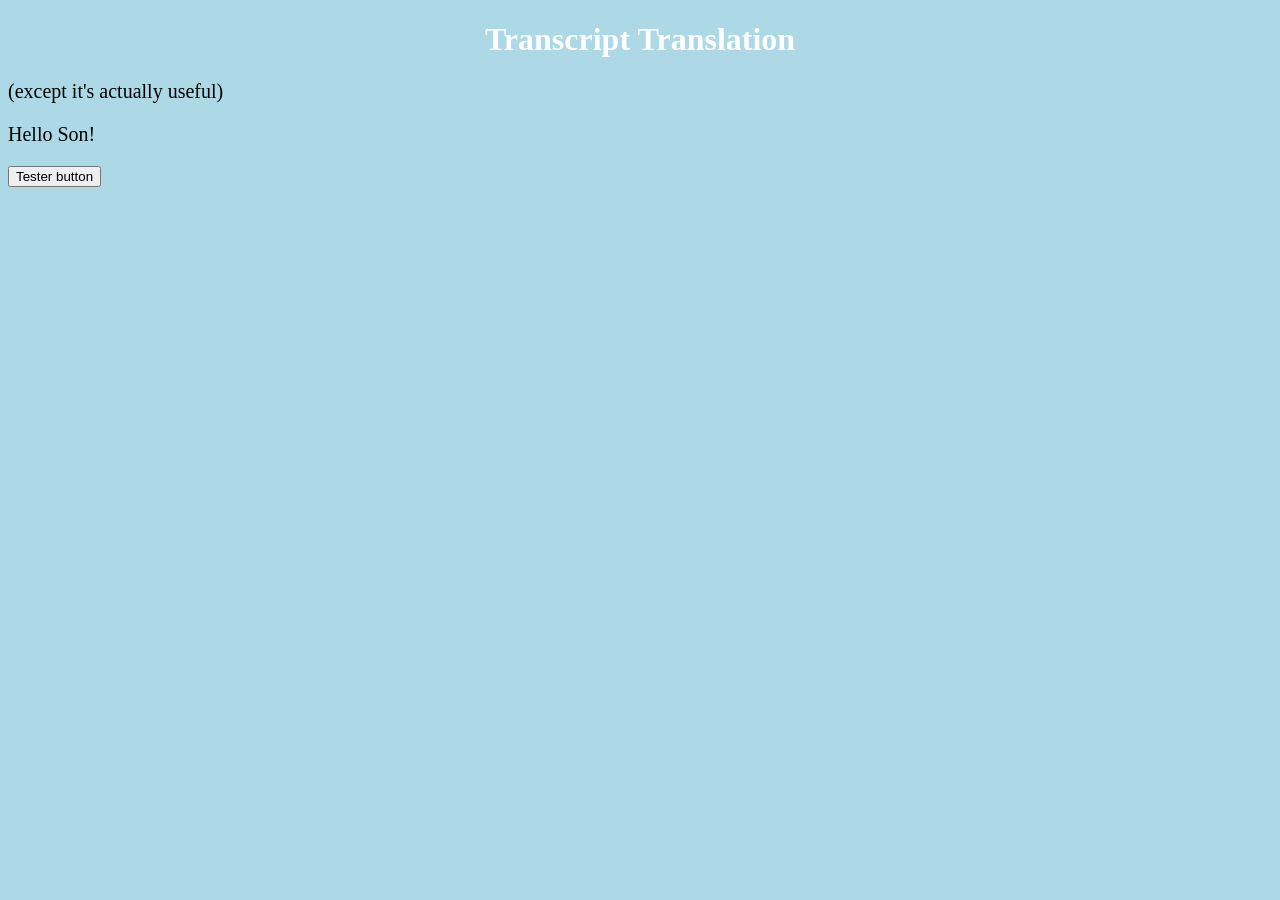
==== src/index.html @ 5cdbee62 "added first CSS and Javascript file" ====
<!DOCTYPE html>
<html>
<head>
  <link rel="stylesheet" href="styles.css">
  <script src="home.js"></script>
</head>
<body>

<h1>Transcript Translation</h1>
<p>(except it's actually useful)</p>
<p id="demo"></p>
<button> Tester button </button>
<script>
document.getElementById("demo").innerHTML = "Hello Son!";
</script>


</body>
</html>
---- src/styles.css ----
body {
  background-color: lightblue;
}

h1 {
  color: white;
  text-align: center;
}

p {
  font-family: verdana;
  font-size: 20px;
}
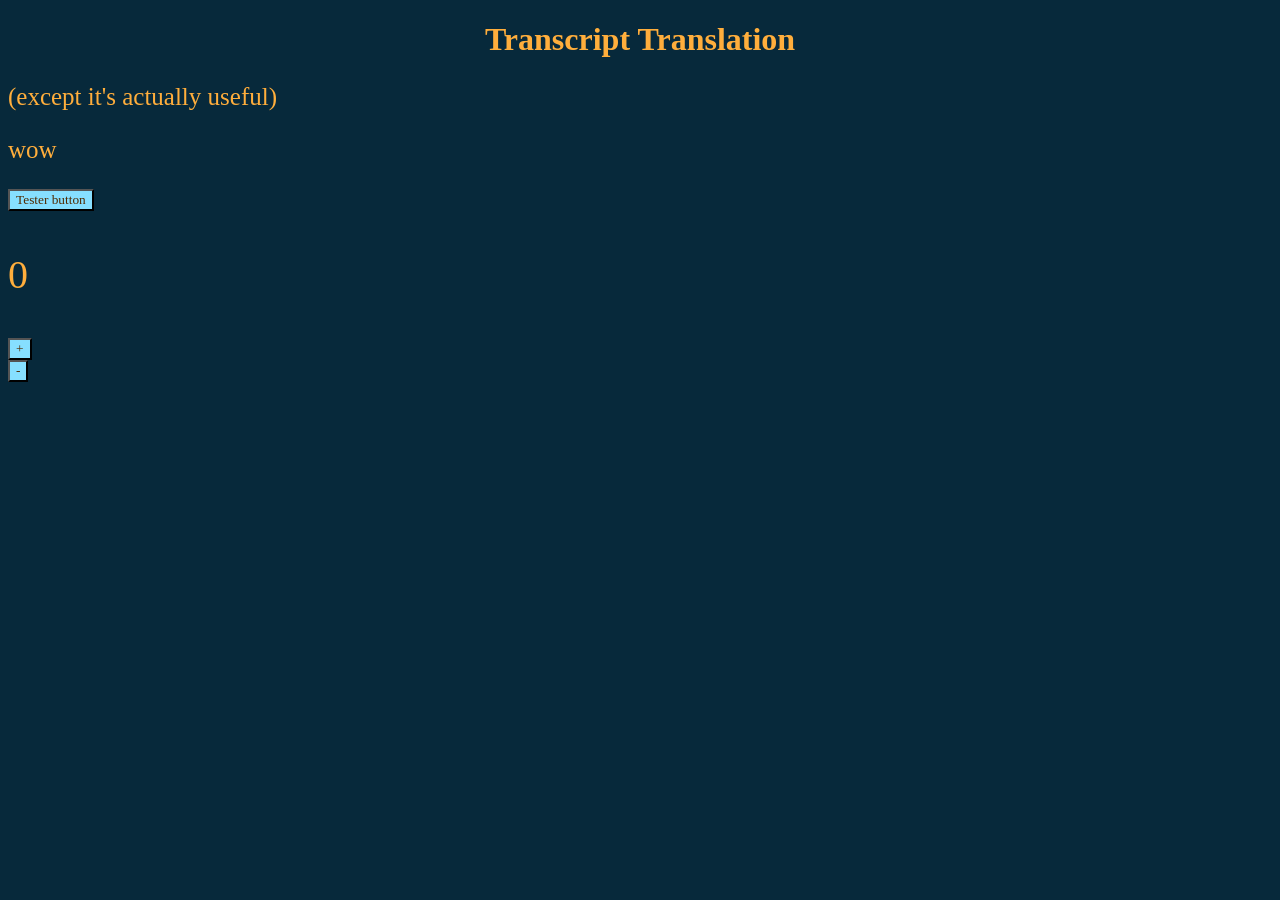
==== commit fa8bb692: "More Front-End practice" ====
--- a/src/index.html
+++ b/src/index.html
@@ -9,10 +9,15 @@
 <h1>Transcript Translation</h1>
 <p>(except it's actually useful)</p>
 <p id="demo"></p>
-<button> Tester button </button>
+<button onclick="press()"> Tester button </button>
 <script>
-document.getElementById("demo").innerHTML = "Hello Son!";
+document.getElementById("demo").innerHTML = "wow";
 </script>
+
+<p id="count" style="font-size:40px;">0</p>
+
+<button onclick="increaseCount()">+</button>
+<button onclick="decreaseCount()">-</button>
 
 
 </body>
--- a/src/styles.css
+++ b/src/styles.css
@@ -1,13 +1,23 @@
 body {
-  background-color: lightblue;
+  background-color: rgb(7, 41, 59);
 }
 
 h1 {
-  color: white;
+  color: rgb(255, 174, 60);
   text-align: center;
 }
 
 p {
   font-family: verdana;
-  font-size: 20px;
+  font-size: 25px;
+  color: rgb(255, 174, 60);
+}
+
+button {
+    display: flex;
+    justify-content: center;
+    align-items: center;
+    font-family: verdana;
+    color: rgb(79, 42, 0);
+    background: rgb(134, 223, 255)
 }
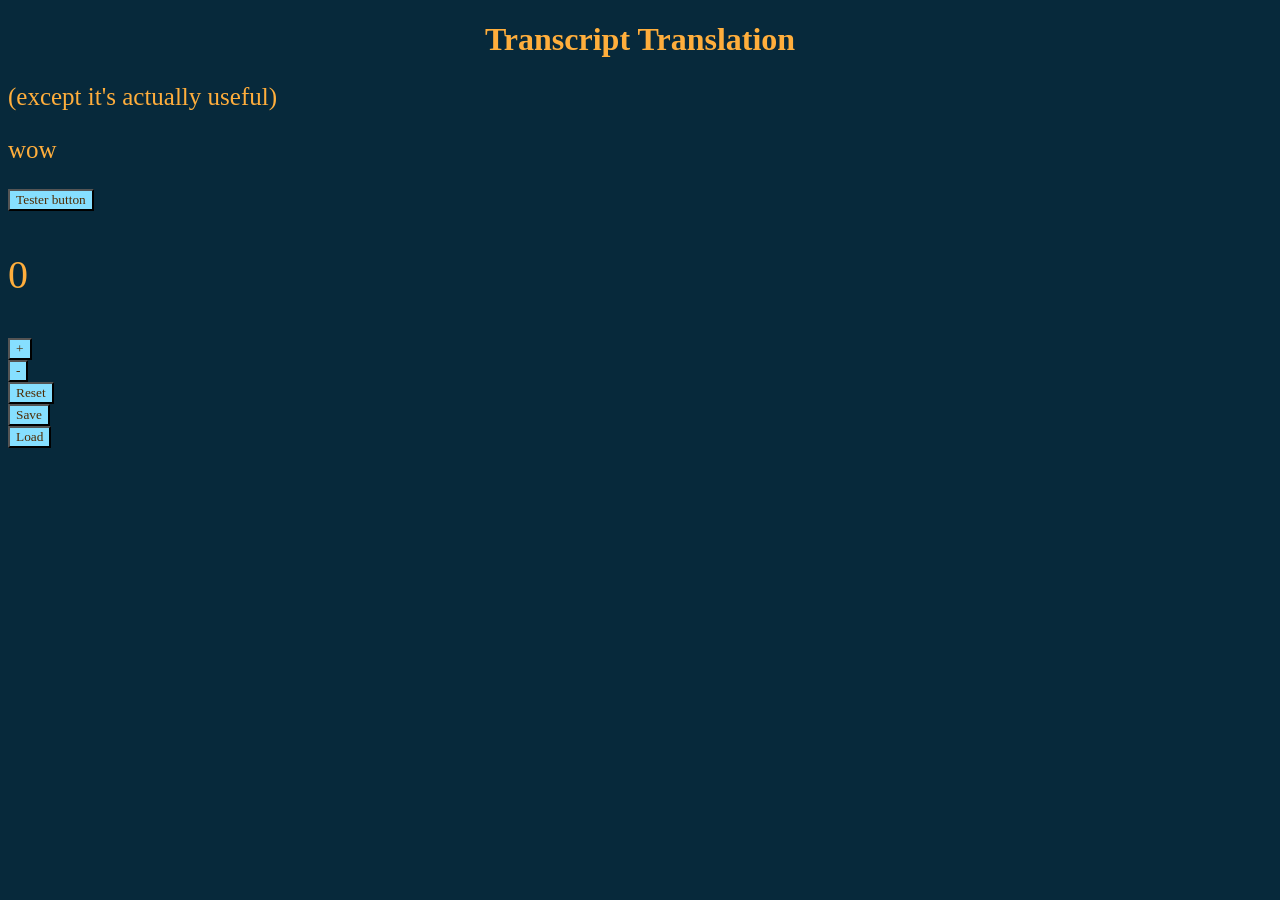
==== commit f18d2052: "Translation.py outputs translated.json, home.js successfully loads it" ====
--- a/src/index.html
+++ b/src/index.html
@@ -1,6 +1,7 @@
 <!DOCTYPE html>
 <html>
 <head>
+  <!-- python -m http.server 8000 -->
   <link rel="stylesheet" href="styles.css">
   <script src="home.js"></script>
 </head>
@@ -18,6 +19,10 @@
 
 <button onclick="increaseCount()">+</button>
 <button onclick="decreaseCount()">-</button>
+<button onclick="resetCount()">Reset</button>
+<button onclick="saveCount()">Save</button>
+<button onclick="loadCount()">Load</button>
+
 
 
 </body>
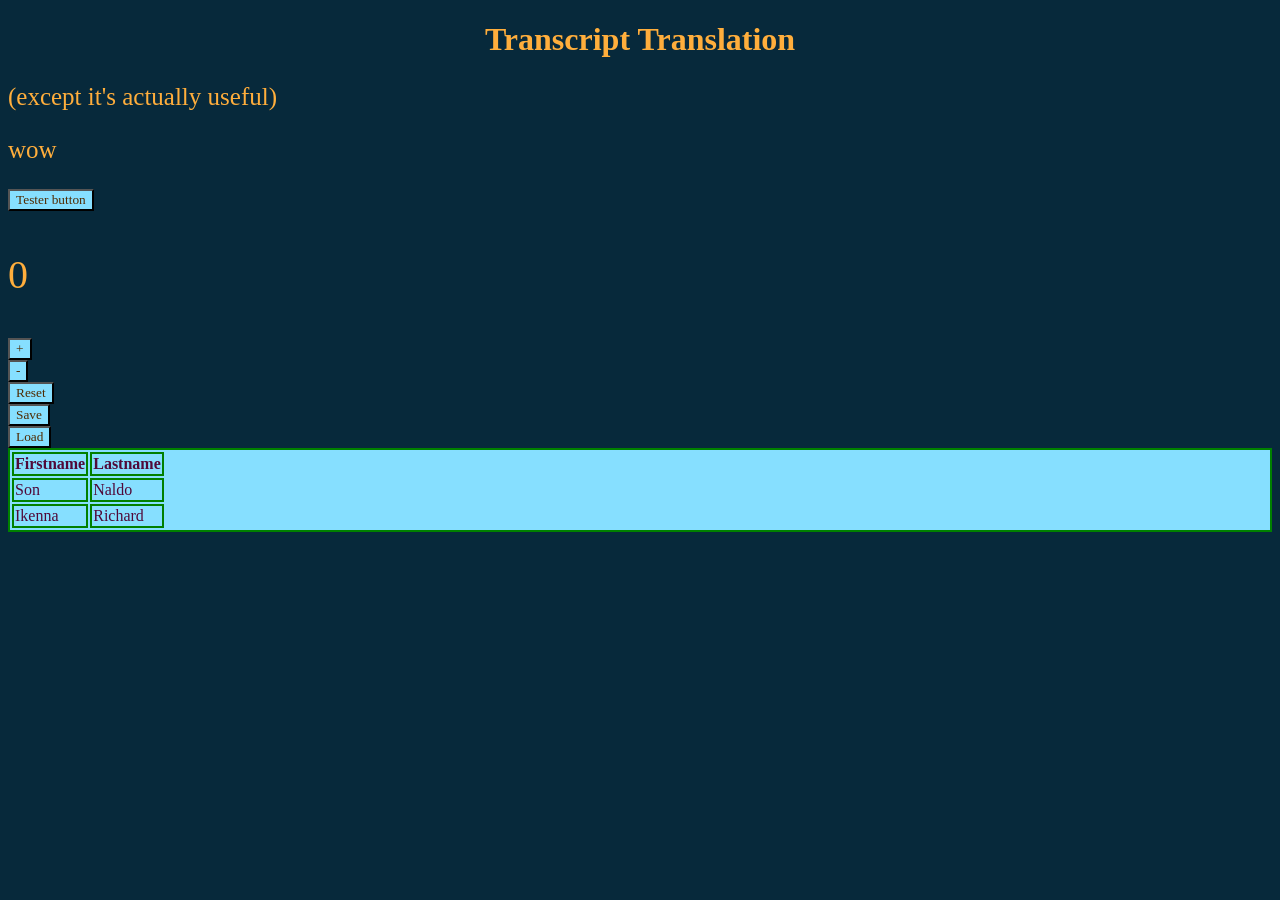
==== commit 32ed898b: "practicing with grids and flex containers" ====
--- a/src/index.html
+++ b/src/index.html
@@ -23,7 +23,20 @@
 <button onclick="saveCount()">Save</button>
 <button onclick="loadCount()">Load</button>
 
-
+<table class="container">
+  <tr>
+    <th>Firstname</th>
+    <th>Lastname</th>
+  </tr>
+  <tr>
+    <td>Son</td>
+    <td>Naldo</td>
+  </tr>
+  <tr>
+    <td>Ikenna</td>
+    <td>Richard</td>
+  </tr>
+</table>
 
 </body>
 </html>
--- a/src/styles.css
+++ b/src/styles.css
@@ -19,5 +19,16 @@
     align-items: center;
     font-family: verdana;
     color: rgb(79, 42, 0);
-    background: rgb(134, 223, 255)
+    background: rgb(134, 223, 255);
+}
+
+table, th, td {
+  border: 2px solid green;
+  background: rgb(134, 223, 255);
+  color: rgb(80, 9, 57);
+}
+
+.container {
+  display: grid;
+  flex-direction: row;
 }
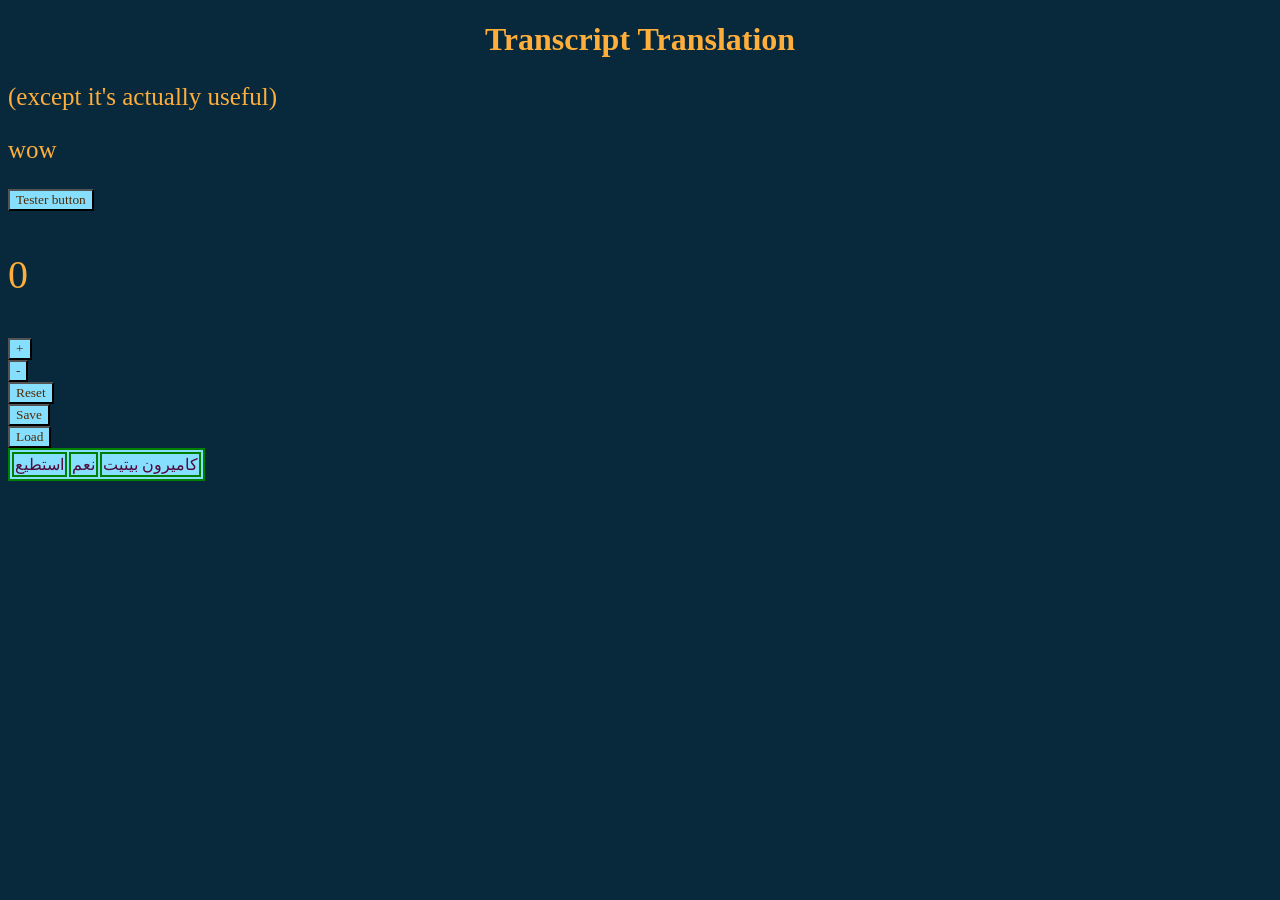
==== commit 45f41c38: "able to add arabic side of translation" ====
--- a/src/index.html
+++ b/src/index.html
@@ -23,20 +23,10 @@
 <button onclick="saveCount()">Save</button>
 <button onclick="loadCount()">Load</button>
 
-<table class="container">
-  <tr>
-    <th>Firstname</th>
-    <th>Lastname</th>
-  </tr>
-  <tr>
-    <td>Son</td>
-    <td>Naldo</td>
-  </tr>
-  <tr>
-    <td>Ikenna</td>
-    <td>Richard</td>
-  </tr>
+<table>
+    <tbody id="tbody"></tbody>
 </table>
+
 
 </body>
 </html>
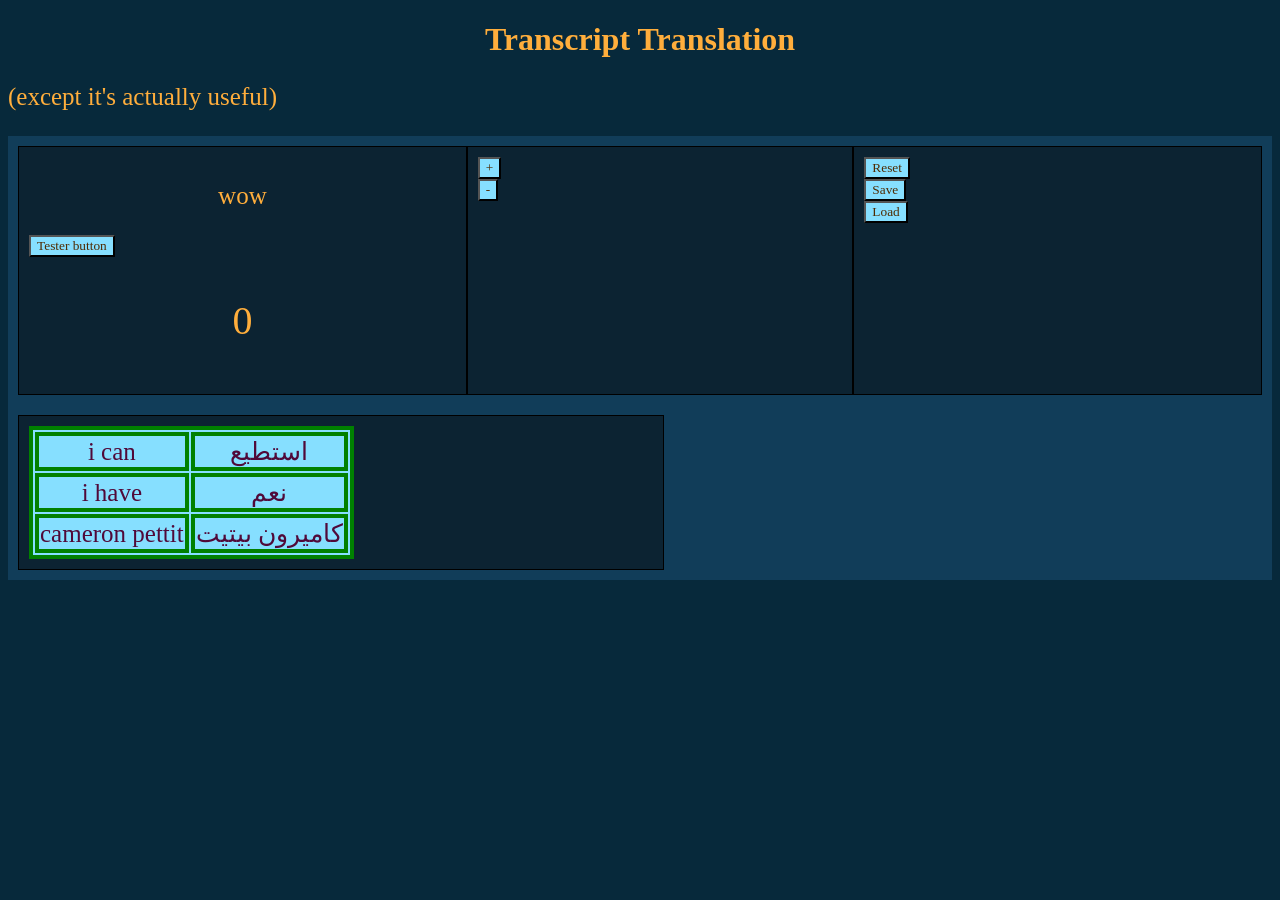
==== commit 8b59d5db: "added both sides, and attempted to clean up the css" ====
--- a/src/index.html
+++ b/src/index.html
@@ -9,24 +9,32 @@
 
 <h1>Transcript Translation</h1>
 <p>(except it's actually useful)</p>
-<p id="demo"></p>
-<button onclick="press()"> Tester button </button>
-<script>
-document.getElementById("demo").innerHTML = "wow";
-</script>
-
-<p id="count" style="font-size:40px;">0</p>
-
-<button onclick="increaseCount()">+</button>
-<button onclick="decreaseCount()">-</button>
-<button onclick="resetCount()">Reset</button>
-<button onclick="saveCount()">Save</button>
-<button onclick="loadCount()">Load</button>
-
-<table>
-    <tbody id="tbody"></tbody>
-</table>
 
 
+
+<div class="container">
+  <div>
+    <p id="demo"></p>
+    <button onclick="press()"> Tester button </button>
+    <script> document.getElementById("demo").innerHTML = "wow"; </script>
+    <p id="count" style="font-size:40px;">0</p>
+  </div>
+  <div>
+    <button onclick="increaseCount()">+</button>
+    <button onclick="decreaseCount()">-</button>
+  </div>
+  <div>
+    <button onclick="resetCount()">Reset</button>
+    <button onclick="saveCount()">Save</button>
+    <button onclick="loadCount()">Load</button>
+  </div>
+</div>
+<div class="container">
+  <div>
+    <table>
+      <tbody id="tbody"></tbody>
+    </table>
+  </div>
+</div>
 </body>
 </html>
--- a/src/styles.css
+++ b/src/styles.css
@@ -23,12 +23,22 @@
 }
 
 table, th, td {
-  border: 2px solid green;
+  border: 4px solid green;
   background: rgb(134, 223, 255);
   color: rgb(80, 9, 57);
+  font-size: 25px;
 }
 
 .container {
   display: grid;
-  flex-direction: row;
+  grid-template-columns: auto auto auto;
+  background-color: rgb(17, 61, 89);
+  padding: 10px;
+}
+.container div {
+  background-color: rgb(12, 35, 50);
+  border: 1px solid black;
+  padding: 10px;
+  font-size: 30px;
+  text-align: center;
 }
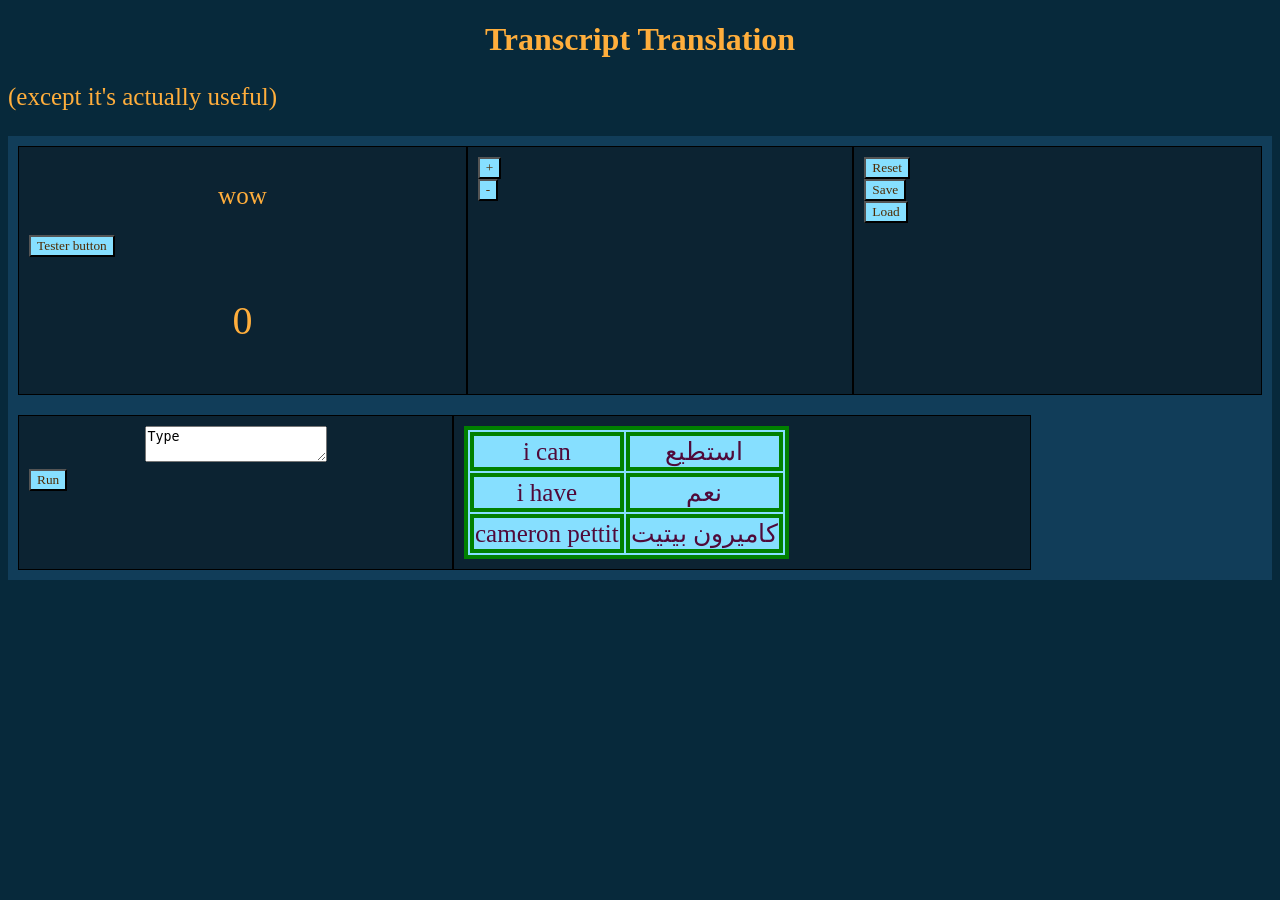
==== commit 95e1cda4: "importing flask for file uploading" ====
--- a/src/index.html
+++ b/src/index.html
@@ -31,6 +31,10 @@
 </div>
 <div class="container">
   <div>
+    <textarea>Type</textarea>
+    <button onclick="saveCount()">Run</button>
+  </div>
+  <div>
     <table>
       <tbody id="tbody"></tbody>
     </table>
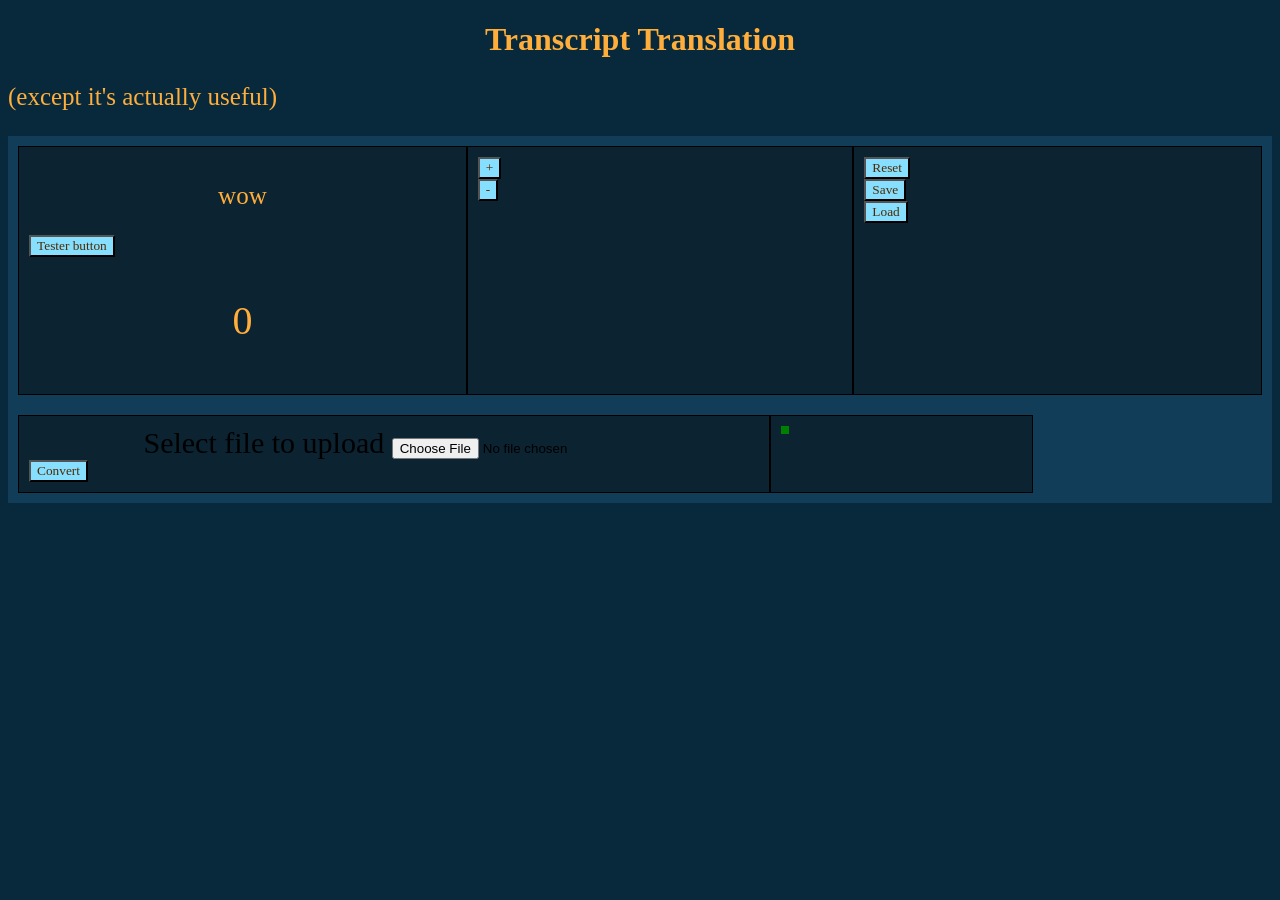
==== commit 716980cb: "attempting to connect Flask and JS" ====
--- a/src/index.html
+++ b/src/index.html
@@ -31,8 +31,11 @@
 </div>
 <div class="container">
   <div>
-    <textarea>Type</textarea>
-    <button onclick="saveCount()">Run</button>
+    <form onsubmit="calling(event)">
+      <label>Select file to upload</label>
+      <input type="file">
+      <button type="submit">Convert</button>
+    </form>
   </div>
   <div>
     <table>
